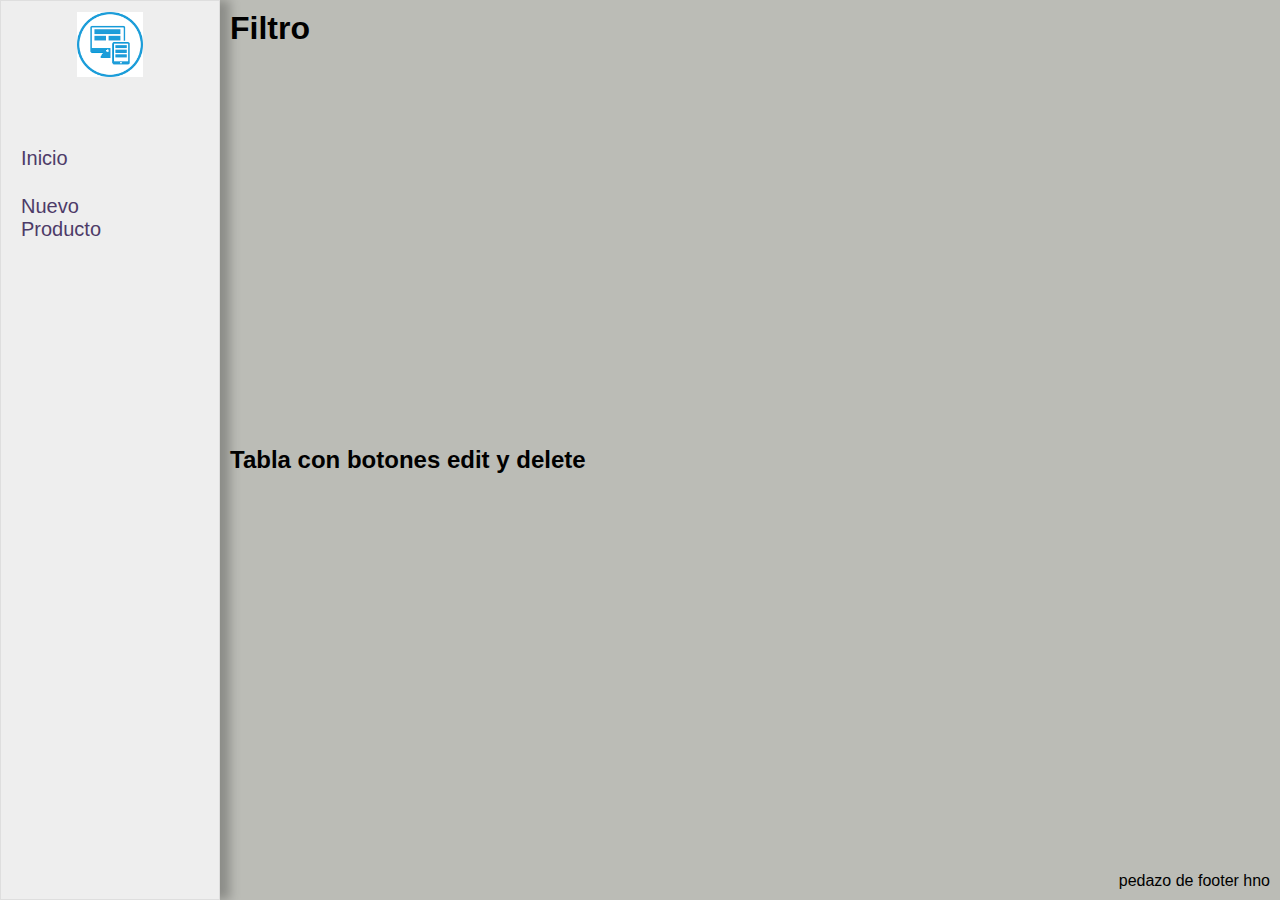
==== index.html @ 82e58bf8 "Logo provisional, navbar lateral,inicio de main page" ====
<!DOCTYPE html>
<html lang="en">
<head>
    <meta charset="UTF-8">
    <meta name="viewport" content="width=device-width, initial-scale=1.0">
    <title>Trabajo Practico Final</title>
    <link rel="stylesheet" href="estilos.css">
</head>
<body>
    <header>
        <img src="./images/logo.png" alt="">
        <nav>
            <div class="enlaces">
                <a href="#"><span>Inicio</span></a>
                <a href="#"><span>Nuevo Producto</span></a>
            </div>
        </nav>
    </header>
    <main>
        <h1>Filtro</h1>
        <h2>Tabla con botones edit y delete</h2>
        <footer>
            <p class="texto-footer">pedazo de footer hno</p>
        </footer>
    </main>
</body>
</html>
---- estilos.css ----
*{
    margin: 0;
    padding: 0;
    box-sizing: border-box;
    font-family: Arial, Helvetica, sans-serif;
}

a{
    text-decoration: none;
}

body{
    display: flex;
}

header{
    width: 220px;
    height: 100vh;
    background:#eee;
    border: 1px solid #dedede;
    box-shadow: 10px 0 10px rgba(0, 0, 0, 25%);
    display: flex;
    flex-direction: column;
    justify-content: top;
    z-index: 1;
}

header img{
    width: 30%;
    margin: 5% auto;
    cursor: pointer;
    transition: all 0.5s;
}

header img:hover{
    transform: scale(1.3);
}
nav .enlaces{
    display: flex;
    flex-direction: column;
    height: 80%;
    padding: 40px 0;
}

nav .enlaces a{
    width: 100%;
    height: 60px;
    display: flex;
    justify-content: flex-start;
    align-items: center;
    padding: 20px;
    font-size: 20px;
    color: #584871;
    transition: all 0.5s;
}
nav .enlaces a:hover{
    background: #ccc;
}

nav .enlaces span{
    width: 45%;
    color: #4d3b68;
}

main{
    width: calc(100% - 220px);
    height: 100vh;
    background: #bbbcb6;
    display: flex;
    flex-direction: column;
    justify-content: space-between;
    padding: 10px;
}

footer{
    display: flex;
    justify-content: right;
}
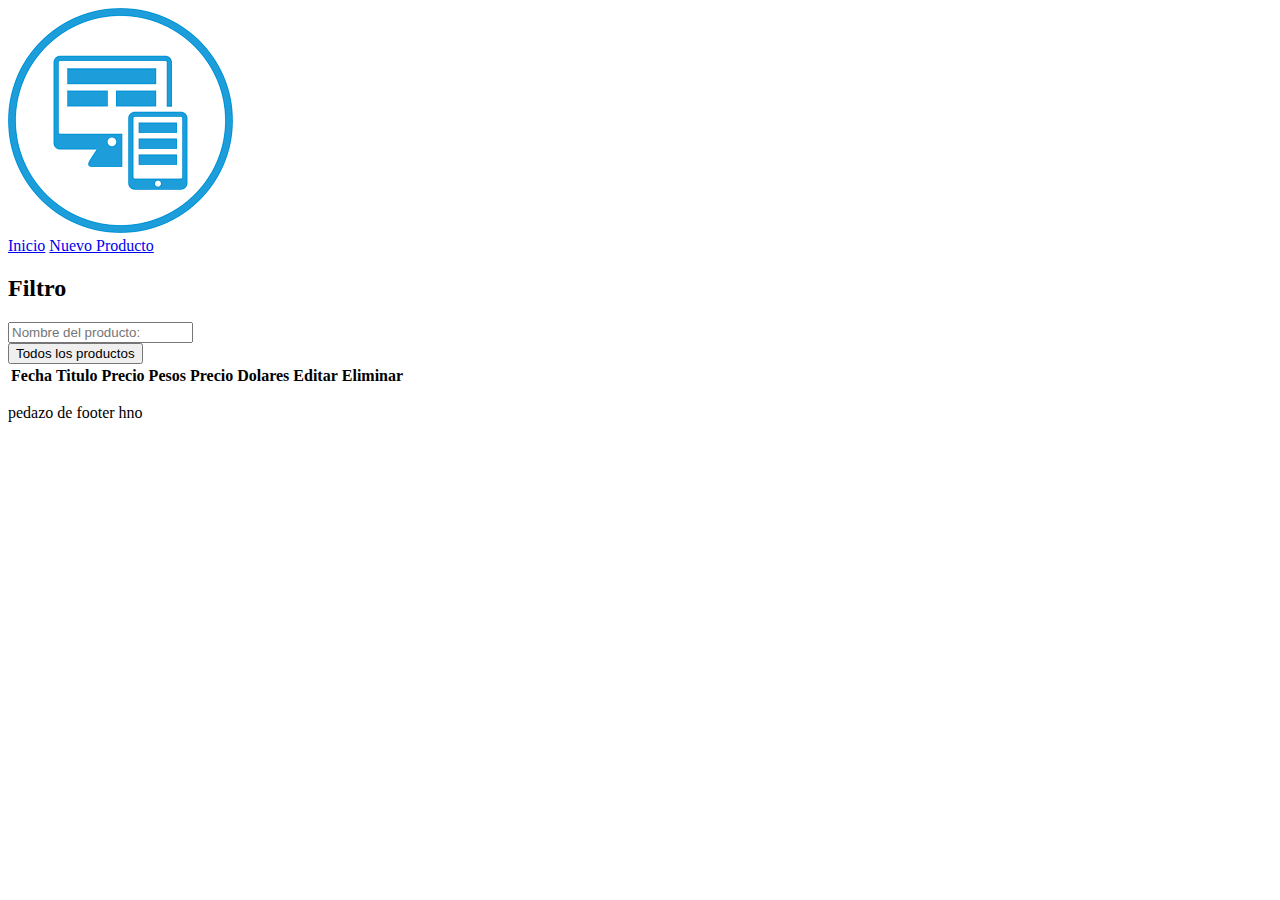
==== commit 39c19631: "imprimir productos, estructura, maquetacion" ====
--- a/index.html
+++ b/index.html
@@ -4,24 +4,34 @@
     <meta charset="UTF-8">
     <meta name="viewport" content="width=device-width, initial-scale=1.0">
     <title>Trabajo Practico Final</title>
-    <link rel="stylesheet" href="estilos.css">
+    <!-- <link rel="stylesheet" href="./estilos.css"> -->
 </head>
 <body>
-    <header>
-        <img src="./images/logo.png" alt="">
-        <nav>
-            <div class="enlaces">
-                <a href="#"><span>Inicio</span></a>
-                <a href="#"><span>Nuevo Producto</span></a>
-            </div>
-        </nav>
-    </header>
+    <script src="./components/header.js"></script>
     <main>
-        <h1>Filtro</h1>
-        <h2>Tabla con botones edit y delete</h2>
-        <footer>
-            <p class="texto-footer">pedazo de footer hno</p>
-        </footer>
+        <div class="c-filtro">
+            <h2>Filtro</h2>
+        <input type="text" name="filtro" id="filtro" placeholder="Nombre del producto: ">
+        </div>
+        <div class="tablaDeProductos">
+            <button onclick="mostrarProductos()">Todos los productos</button>
+            <table>
+                <tr>
+                    <th>Fecha</th>
+                    <th>Titulo</th>
+                    <th>Precio Pesos</th>
+                    <th>Precio Dolares</th>
+                    <th>Editar</th>
+                    <th>Eliminar</th>
+                </tr>
+                <tbody id='todosLosProductos'>
+    
+                </tbody>
+            </table>
+        </div>
     </main>
+
+    <script src="./components/footer.js"></script>
+    <script src="main.js"></script>
 </body>
 </html>--- a/estilos.css
+++ b/estilos.css
@@ -11,6 +11,7 @@
 
 body{
     display: flex;
+    background: #bbbcb6;
 }
 
 header{
@@ -65,14 +66,19 @@
 main{
     width: calc(100% - 220px);
     height: 100vh;
-    background: #bbbcb6;
+    
     display: flex;
     flex-direction: column;
+    padding: 10px;
+}
+.c-filtro{
+    display: block;
+    flex-direction: column;
     justify-content: space-between;
-    padding: 10px;
 }
 
 footer{
     display: flex;
-    justify-content: right;
+    flex-direction: column;
+    justify-content: end;
 }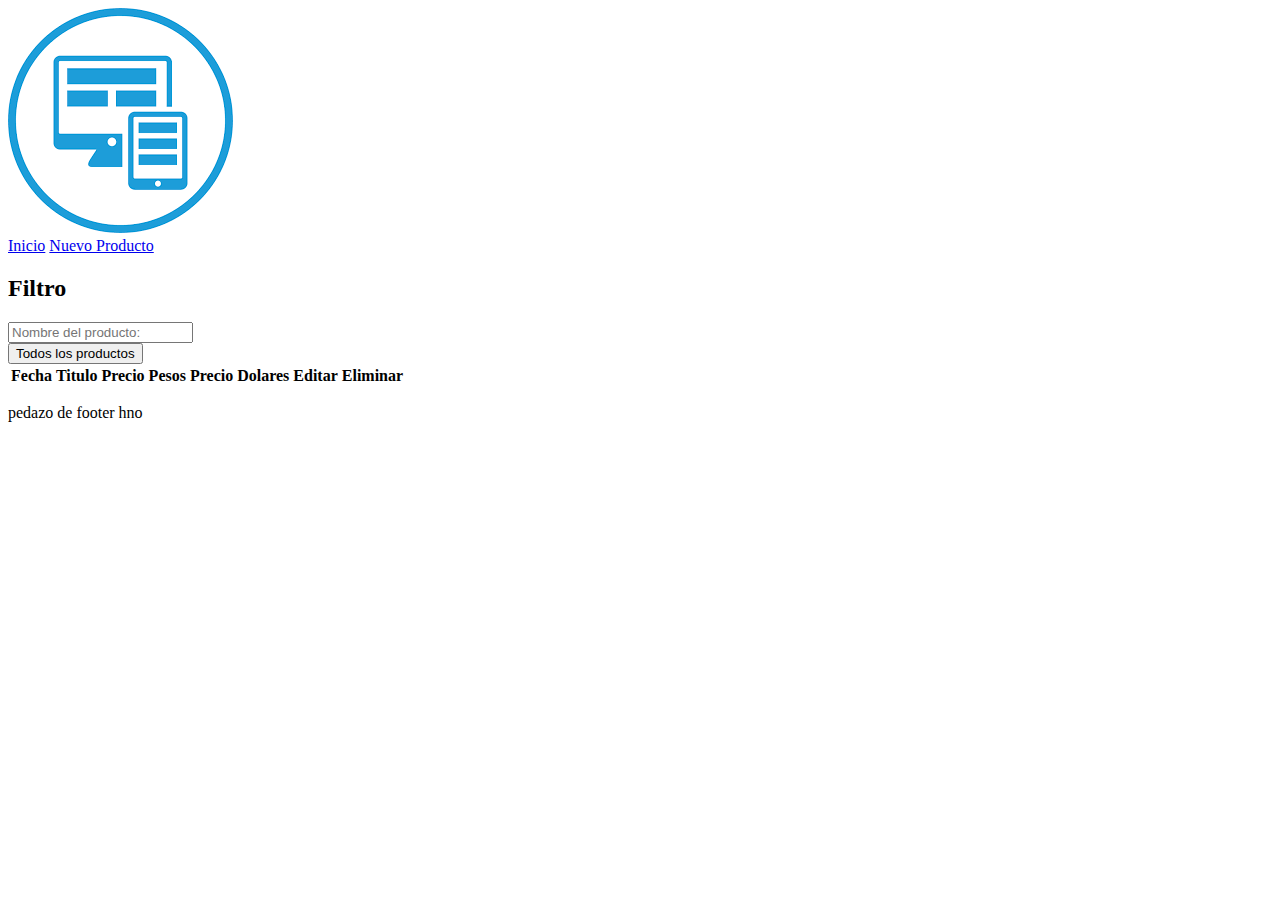
==== commit 5533f750: "Funcionalidad de eliminar" ====
--- a/index.html
+++ b/index.html
@@ -1,37 +1,81 @@
 <!DOCTYPE html>
 <html lang="en">
-<head>
-    <meta charset="UTF-8">
-    <meta name="viewport" content="width=device-width, initial-scale=1.0">
+  <head>
+    <meta charset="UTF-8" />
+    <meta name="viewport" content="width=device-width, initial-scale=1.0" />
     <title>Trabajo Practico Final</title>
     <!-- <link rel="stylesheet" href="./estilos.css"> -->
-</head>
-<body>
+  </head>
+  <body>
     <script src="./components/header.js"></script>
     <main>
-        <div class="c-filtro">
-            <h2>Filtro</h2>
-        <input type="text" name="filtro" id="filtro" placeholder="Nombre del producto: ">
+      <div class="c-filtro">
+        <h2>Filtro</h2>
+        <input
+          type="text"
+          name="filtro"
+          id="filtro"
+          placeholder="Nombre del producto: "
+        />
+      </div>
+      <div class="tablaDeProductos">
+        <button onclick="mostrarProductos()">Todos los productos</button>
+        <table>
+          <tr>
+            <th>Fecha</th>
+            <th>Titulo</th>
+            <th>Precio Pesos</th>
+            <th>Precio Dolares</th>
+            <th>Editar</th>
+            <th>Eliminar</th>
+          </tr>
+          <tbody id="todosLosProductos"></tbody>
+        </table>
+      </div>
+      <dialog id="formularioEditar">
+        <form action="#">
+          <input type="text" name="id" id="id" disabled />
+          <input
+            type="text"
+            name="nombre"
+            id="tituloProductoEditado"
+            placeholder="Edite el producto"
+          />
+          <input
+            type="number"
+            name="precioPeso"
+            id="precioPesoEditado"
+            placeholder="Edite el precio en pesos"
+          />
+          <input
+            type="number"
+            name="precioDolar"
+            id="precioDolarEditado"
+            placeholder="Edite el precio en dolares"
+          />
+          <input
+            type="date"
+            name="fecha"
+            id="fechaEditada"
+            placeholder="Edite la fecha"
+          />
+        </form>
+        <button type="submit" id="guardarCambios" onclick="editarProducto()">
+          Guardar cambios
+        </button>
+      </dialog>
+
+      <dialog id="dialogEliminar">
+        <p>Seguro que quieres eliminar este producto?</p>
+        <p id="idEliminar"></p>
+
+        <div class="opciones">
+          <button onclick="eliminarProducto()">Si</button>
+          <button>No</button>
         </div>
-        <div class="tablaDeProductos">
-            <button onclick="mostrarProductos()">Todos los productos</button>
-            <table>
-                <tr>
-                    <th>Fecha</th>
-                    <th>Titulo</th>
-                    <th>Precio Pesos</th>
-                    <th>Precio Dolares</th>
-                    <th>Editar</th>
-                    <th>Eliminar</th>
-                </tr>
-                <tbody id='todosLosProductos'>
-    
-                </tbody>
-            </table>
-        </div>
+      </dialog>
     </main>
-
     <script src="./components/footer.js"></script>
     <script src="main.js"></script>
-</body>
-</html>+  </body>
+</html>
--- a/estilos.css
+++ b/estilos.css
@@ -1,84 +1,84 @@
-*{
-    margin: 0;
-    padding: 0;
-    box-sizing: border-box;
-    font-family: Arial, Helvetica, sans-serif;
+* {
+  margin: 0;
+  padding: 0;
+  box-sizing: border-box;
+  font-family: Arial, Helvetica, sans-serif;
 }
 
-a{
-    text-decoration: none;
+a {
+  text-decoration: none;
 }
 
-body{
-    display: flex;
-    background: #bbbcb6;
+body {
+  display: flex;
+  background: #bbbcb6;
 }
 
-header{
-    width: 220px;
-    height: 100vh;
-    background:#eee;
-    border: 1px solid #dedede;
-    box-shadow: 10px 0 10px rgba(0, 0, 0, 25%);
-    display: flex;
-    flex-direction: column;
-    justify-content: top;
-    z-index: 1;
+header {
+  width: 220px;
+  height: 100vh;
+  background: #eee;
+  border: 1px solid #dedede;
+  box-shadow: 10px 0 10px rgba(0, 0, 0, 25%);
+  display: flex;
+  flex-direction: column;
+  justify-content: top;
+  z-index: 1;
 }
 
-header img{
-    width: 30%;
-    margin: 5% auto;
-    cursor: pointer;
-    transition: all 0.5s;
+header img {
+  width: 30%;
+  margin: 5% auto;
+  cursor: pointer;
+  transition: all 0.5s;
 }
 
-header img:hover{
-    transform: scale(1.3);
+header img:hover {
+  transform: scale(1.3);
 }
-nav .enlaces{
-    display: flex;
-    flex-direction: column;
-    height: 80%;
-    padding: 40px 0;
+nav .enlaces {
+  display: flex;
+  flex-direction: column;
+  height: 80%;
+  padding: 40px 0;
 }
 
-nav .enlaces a{
-    width: 100%;
-    height: 60px;
-    display: flex;
-    justify-content: flex-start;
-    align-items: center;
-    padding: 20px;
-    font-size: 20px;
-    color: #584871;
-    transition: all 0.5s;
+nav .enlaces a {
+  width: 100%;
+  height: 60px;
+  display: flex;
+  justify-content: flex-start;
+  align-items: center;
+  padding: 20px;
+  font-size: 20px;
+  color: #584871;
+  transition: all 0.5s;
 }
-nav .enlaces a:hover{
-    background: #ccc;
+nav .enlaces a:hover {
+  background: #ccc;
 }
 
-nav .enlaces span{
-    width: 45%;
-    color: #4d3b68;
+nav .enlaces span {
+  width: 45%;
+  color: #4d3b68;
 }
 
-main{
-    width: calc(100% - 220px);
-    height: 100vh;
-    
-    display: flex;
-    flex-direction: column;
-    padding: 10px;
+main {
+  width: calc(100% - 220px);
+  height: 100vh;
+
+  display: flex;
+  flex-direction: column;
+  padding: 10px;
 }
-.c-filtro{
-    display: block;
-    flex-direction: column;
-    justify-content: space-between;
+.c-filtro {
+  display: block;
+  flex-direction: column;
+  justify-content: space-between;
 }
 
-footer{
-    display: flex;
-    flex-direction: column;
-    justify-content: end;
-}+footer {
+  display: flex;
+  flex-direction: column;
+  justify-content: end;
+}
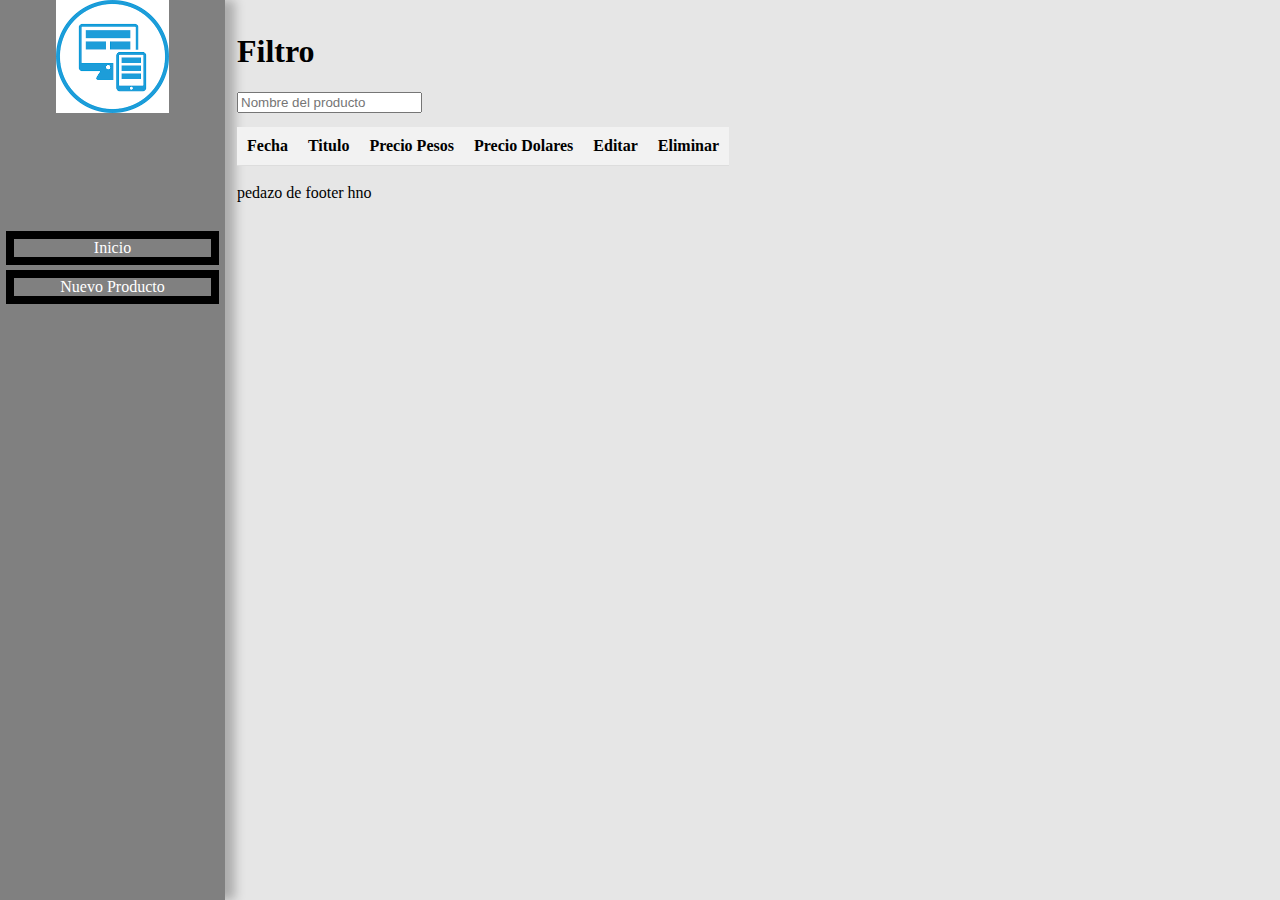
==== commit 20df7782: "Estilos y validaciones" ====
--- a/index.html
+++ b/index.html
@@ -4,22 +4,21 @@
     <meta charset="UTF-8" />
     <meta name="viewport" content="width=device-width, initial-scale=1.0" />
     <title>Trabajo Practico Final</title>
-    <!-- <link rel="stylesheet" href="./estilos.css"> -->
+    <link rel="stylesheet" href="./estilos.css">
   </head>
-  <body>
+  <body onload="mostrarProductos()">
     <script src="./components/header.js"></script>
     <main>
       <div class="c-filtro">
-        <h2>Filtro</h2>
+        <h1>Filtro</h1>
         <input
           type="text"
           name="filtro"
           id="filtro"
-          placeholder="Nombre del producto: "
+          placeholder="Nombre del producto"
         />
       </div>
       <div class="tablaDeProductos">
-        <button onclick="mostrarProductos()">Todos los productos</button>
         <table>
           <tr>
             <th>Fecha</th>
@@ -63,6 +62,7 @@
         <button type="submit" id="guardarCambios" onclick="editarProducto()">
           Guardar cambios
         </button>
+        <button onclick="cerrarDialog('formularioEditar')">Salir</button>
       </dialog>
 
       <dialog id="dialogEliminar">
@@ -71,11 +71,11 @@
 
         <div class="opciones">
           <button onclick="eliminarProducto()">Si</button>
-          <button>No</button>
+          <button onclick="cerrarDialog('dialogEliminar')">No</button>
         </div>
       </dialog>
+      <script src="./components/footer.js"></script>
     </main>
-    <script src="./components/footer.js"></script>
     <script src="main.js"></script>
   </body>
 </html>
--- a/estilos.css
+++ b/estilos.css
@@ -1,84 +1,82 @@
-* {
-  margin: 0;
-  padding: 0;
-  box-sizing: border-box;
-  font-family: Arial, Helvetica, sans-serif;
-}
-
-a {
-  text-decoration: none;
-}
-
 body {
   display: flex;
-  background: #bbbcb6;
+  height: 100dvh;
+  margin: 0;
+  background-color: rgb(230, 230, 230);
 }
 
 header {
-  width: 220px;
-  height: 100vh;
-  background: #eee;
-  border: 1px solid #dedede;
-  box-shadow: 10px 0 10px rgba(0, 0, 0, 25%);
   display: flex;
   flex-direction: column;
-  justify-content: top;
-  z-index: 1;
+  background-color: grey;
+  box-shadow: 10px 0 10px rgba(0, 0, 0, 25%);
 }
 
-header img {
-  width: 30%;
-  margin: 5% auto;
-  cursor: pointer;
-  transition: all 0.5s;
+.imagen {
+  display: flex;
+  justify-content: center;
 }
-
-header img:hover {
-  transform: scale(1.3);
+.imagen img {
+  width: 50%;
+  height: auto;
 }
-nav .enlaces {
+.enlaces {
   display: flex;
   flex-direction: column;
-  height: 80%;
-  padding: 40px 0;
+  margin-top: 50%;
+  gap: 5px;
+  padding: 6px;
 }
-
-nav .enlaces a {
-  width: 100%;
-  height: 60px;
-  display: flex;
-  justify-content: flex-start;
-  align-items: center;
-  padding: 20px;
-  font-size: 20px;
-  color: #584871;
-  transition: all 0.5s;
-}
-nav .enlaces a:hover {
-  background: #ccc;
-}
-
-nav .enlaces span {
-  width: 45%;
-  color: #4d3b68;
+.enlaces a {
+  border: 0.5em solid black;
+  text-align: center;
+  text-transform: none;
+  text-decoration: none;
+  color: white;
 }
 
 main {
-  width: calc(100% - 220px);
-  height: 100vh;
-
   display: flex;
   flex-direction: column;
-  padding: 10px;
-}
-.c-filtro {
-  display: block;
-  flex-direction: column;
-  justify-content: space-between;
+  padding: 12px;
+  gap: 2px;
 }
 
-footer {
-  display: flex;
-  flex-direction: column;
-  justify-content: end;
+.c-filtro {
+  margin-bottom: 12px;
 }
+
+.tablaDeProductos table {
+  table-layout: fixed;
+  border-collapse: collapse;
+}
+
+th,
+td {
+  padding: 10px;
+  text-align: left;
+  border-bottom: 1px solid #ddd;
+}
+
+th {
+  background-color: #f2f2f2;
+}
+
+tr:hover {
+  background-color: #f5f5f5;
+}
+
+.editar {
+  color: #007bff;
+  cursor: pointer;
+}
+
+.eliminar {
+  color: #f50303;
+  cursor: pointer;
+}
+
+.editar:hover, .eliminar:hover {
+  text-decoration: underline;
+}
+
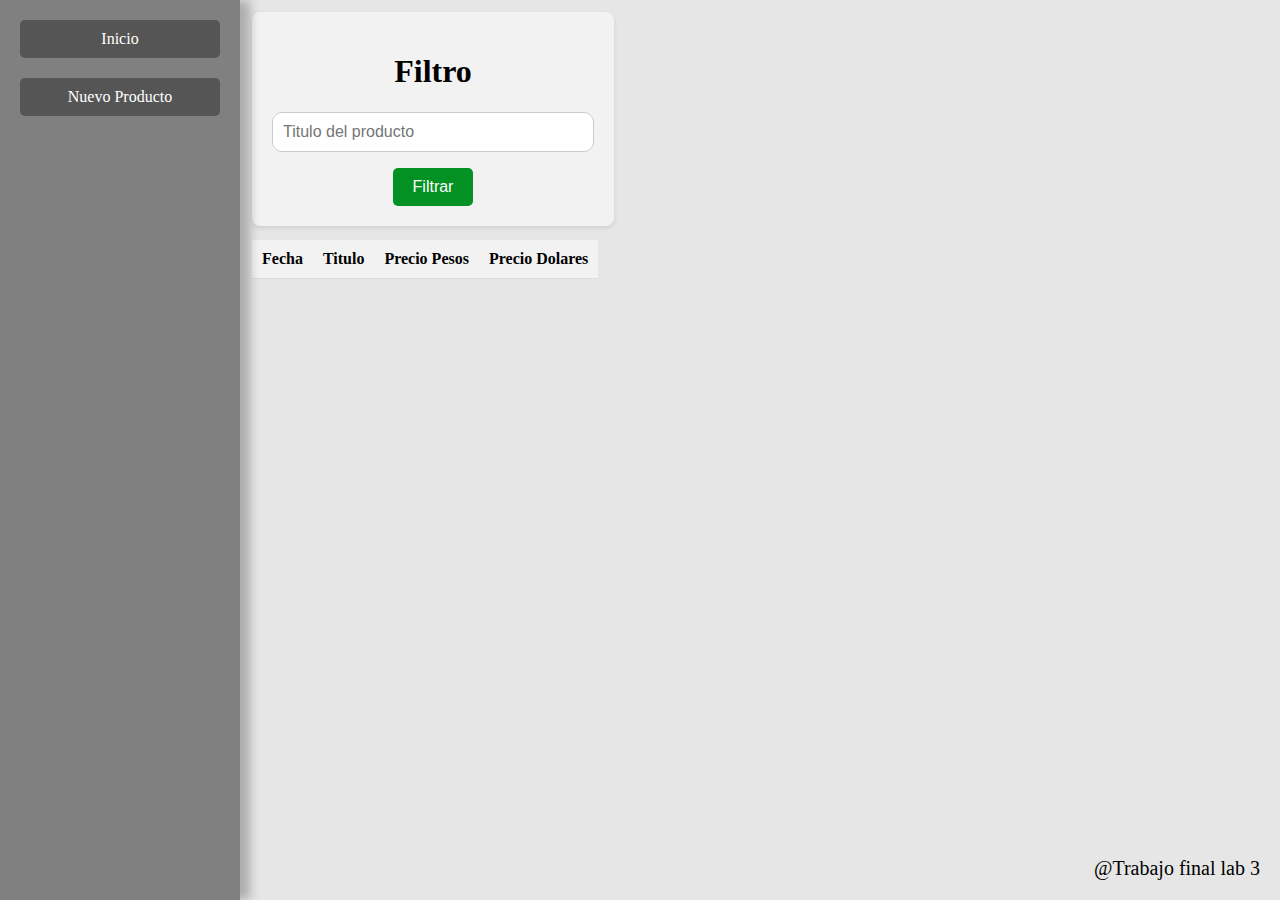
==== commit 89b92fdc: "fin funcion filtro, fin estilos desktop" ====
--- a/index.html
+++ b/index.html
@@ -4,7 +4,7 @@
     <meta charset="UTF-8" />
     <meta name="viewport" content="width=device-width, initial-scale=1.0" />
     <title>Trabajo Practico Final</title>
-    <link rel="stylesheet" href="./estilos.css">
+    <link rel="stylesheet" href="./estilos.css" />
   </head>
   <body onload="mostrarProductos()">
     <script src="./components/header.js"></script>
@@ -15,8 +15,9 @@
           type="text"
           name="filtro"
           id="filtro"
-          placeholder="Nombre del producto"
+          placeholder="Titulo del producto"
         />
+        <button onclick="filtrar()">Filtrar</button>
       </div>
       <div class="tablaDeProductos">
         <table>
@@ -25,8 +26,8 @@
             <th>Titulo</th>
             <th>Precio Pesos</th>
             <th>Precio Dolares</th>
-            <th>Editar</th>
-            <th>Eliminar</th>
+            <!-- <th>Editar</th>
+            <th>Eliminar</th> -->
           </tr>
           <tbody id="todosLosProductos"></tbody>
         </table>
@@ -70,11 +71,15 @@
         <p id="idEliminar"></p>
 
         <div class="opciones">
-          <button onclick="eliminarProducto()">Si</button>
-          <button onclick="cerrarDialog('dialogEliminar')">No</button>
+          <button onclick="eliminarProducto()" class="eliminar">Si</button>
+          <button onclick="cerrarDialog('dialogEliminar')" class="no-eliminar">
+            No
+          </button>
         </div>
       </dialog>
-      <script src="./components/footer.js"></script>
+      <div class="footer">
+        <script src="./components/footer.js"></script>
+      </div>
     </main>
     <script src="main.js"></script>
   </body>
--- a/estilos.css
+++ b/estilos.css
@@ -10,29 +10,28 @@
   flex-direction: column;
   background-color: grey;
   box-shadow: 10px 0 10px rgba(0, 0, 0, 25%);
+  z-index: 1;
+  width: 200px;
+  padding: 20px;
 }
 
-.imagen {
-  display: flex;
-  justify-content: center;
-}
-.imagen img {
-  width: 50%;
-  height: auto;
-}
 .enlaces {
   display: flex;
   flex-direction: column;
-  margin-top: 50%;
-  gap: 5px;
-  padding: 6px;
+  gap: 20px;
 }
 .enlaces a {
-  border: 0.5em solid black;
   text-align: center;
-  text-transform: none;
   text-decoration: none;
-  color: white;
+  color: #fff;
+  background-color: #555;
+  padding: 10px;
+  border-radius: 5px;
+  transition: background-color 0.3s ease;
+}
+
+.enlaces a:hover {
+  background-color: #777;
 }
 
 main {
@@ -65,18 +64,135 @@
 tr:hover {
   background-color: #f5f5f5;
 }
-
+button {
+  color: whitesmoke;
+  cursor: pointer;
+  padding: 10px;
+  border-radius: 5px;
+  border: none;
+}
 .editar {
-  color: #007bff;
-  cursor: pointer;
+  background-color: #007bff;
 }
 
 .eliminar {
-  color: #f50303;
-  cursor: pointer;
+  background-color: #ca1010;
 }
 
-.editar:hover, .eliminar:hover {
+.editar:hover,
+.eliminar:hover {
   text-decoration: underline;
 }
 
+.c-filtro {
+  background-color: #f2f2f2;
+  border-radius: 8px;
+  padding: 20px;
+  box-shadow: 0 2px 4px rgba(0, 0, 0, 0.1);
+  display: flex;
+  flex-direction: column;
+  align-items: center;
+}
+
+.c-filtro input {
+  width: 300px;
+  padding: 10px;
+  font-size: 16px;
+  border: 1px solid #ccc;
+  border-radius: 10px;
+  outline: none;
+  margin-bottom: 16px;
+}
+
+.c-filtro button {
+  background-color: #039124;
+  color: white;
+  border: none;
+  padding: 10px 20px;
+  font-size: 16px;
+  border-radius: 5px;
+  cursor: pointer;
+  transition: background-color 0.3s ease;
+}
+.formulario {
+  padding: 20px;
+  background-color: #f4f4f4;
+  border-radius: 8px;
+  box-shadow: 0 2px 4px rgba(0, 0, 0, 0.1);
+}
+.formulario form {
+  display: flex;
+  flex-direction: column;
+  gap: 16px;
+}
+
+.formulario input {
+  padding: 10px;
+  font-size: 15px;
+  border: 1px solid #ccc;
+  border-radius: 4px;
+  outline: none;
+}
+
+.formulario button {
+  background-color: #039124;
+  padding: 10px 20px;
+  font-size: 16px;
+  border-radius: 4px;
+  margin-top: 10px;
+  cursor: pointer;
+  transition: background-color 0.3s ease;
+}
+
+dialog {
+  border: none;
+  background-color: #fff;
+  border-radius: 8px;
+  box-shadow: 0 2px 8px rgba(0, 0, 0, 0.15);
+  padding: 20px;
+  width: 400px;
+  max-width: 90%;
+}
+
+dialog form {
+  display: flex;
+  flex-direction: column;
+  gap: 16px;
+}
+
+dialog input {
+  padding: 10px;
+  font-size: 16px;
+  border: 1px solid #ccc;
+  border-radius: 4px;
+  outline: none;
+}
+
+dialog button {
+  background-color: #007bff;
+  font-size: 16px;
+  padding: 10px 20px;
+  margin-top: 10px;
+}
+
+dialog .no-eliminar {
+  background-color: #039124;
+  font-size: 16px;
+  padding: 10px 20px;
+  margin-top: 10px;
+}
+
+.footer {
+  position: absolute;
+  bottom: 0;
+  right: 0;
+  width: 100%;
+  color: black;
+  padding: 20px;
+  text-align: end;
+}
+
+#texto-footer {
+  font-size: 20px;
+  margin: 0;
+}
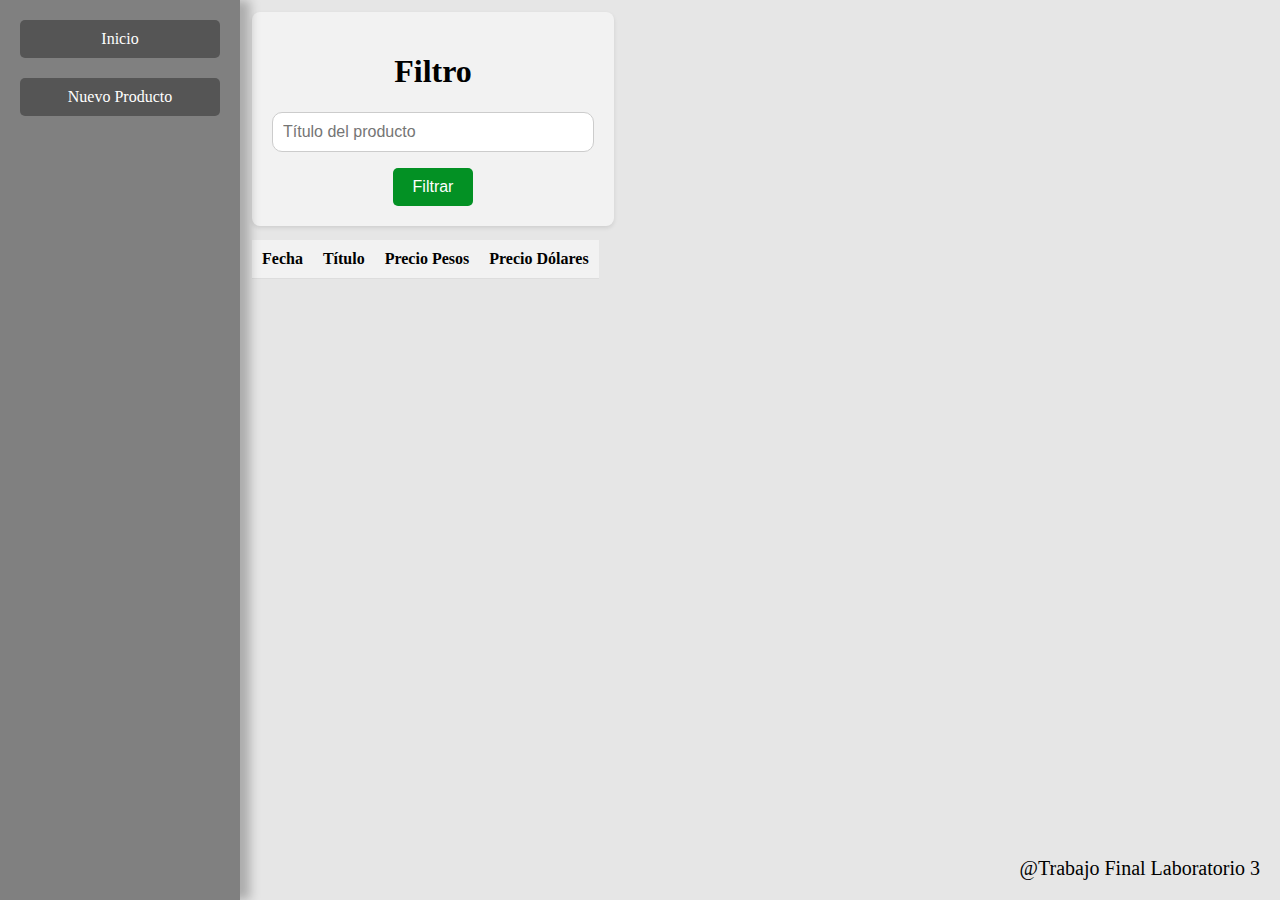
==== commit 0f42d43c: "Ultimas correcciones y validaciones para la entrega" ====
--- a/index.html
+++ b/index.html
@@ -15,7 +15,7 @@
           type="text"
           name="filtro"
           id="filtro"
-          placeholder="Titulo del producto"
+          placeholder="Título del producto"
         />
         <button onclick="filtrar()">Filtrar</button>
       </div>
@@ -23,9 +23,9 @@
         <table>
           <tr>
             <th>Fecha</th>
-            <th>Titulo</th>
+            <th>Título</th>
             <th>Precio Pesos</th>
-            <th>Precio Dolares</th>
+            <th>Precio Dólares</th>
             <!-- <th>Editar</th>
             <th>Eliminar</th> -->
           </tr>
@@ -39,25 +39,25 @@
             type="text"
             name="nombre"
             id="tituloProductoEditado"
-            placeholder="Edite el producto"
+            placeholder="Título del producto"
           />
           <input
             type="number"
             name="precioPeso"
             id="precioPesoEditado"
-            placeholder="Edite el precio en pesos"
+            placeholder="Precio en pesos"
           />
           <input
             type="number"
             name="precioDolar"
             id="precioDolarEditado"
-            placeholder="Edite el precio en dolares"
+            placeholder="Precio en dólares"
           />
           <input
             type="date"
             name="fecha"
             id="fechaEditada"
-            placeholder="Edite la fecha"
+            placeholder="Fecha"
           />
         </form>
         <button type="submit" id="guardarCambios" onclick="editarProducto()">
@@ -67,7 +67,7 @@
       </dialog>
 
       <dialog id="dialogEliminar">
-        <p>Seguro que quieres eliminar este producto?</p>
+        <p>¿Seguro que quieres eliminar este producto?</p>
         <p id="idEliminar"></p>
 
         <div class="opciones">
--- a/estilos.css
+++ b/estilos.css
@@ -20,6 +20,7 @@
   flex-direction: column;
   gap: 20px;
 }
+
 .enlaces a {
   text-align: center;
   text-decoration: none;
@@ -46,7 +47,7 @@
 }
 
 .tablaDeProductos table {
-  table-layout: fixed;
+  table-layout: auto;
   border-collapse: collapse;
 }
 
@@ -55,6 +56,7 @@
   padding: 10px;
   text-align: left;
   border-bottom: 1px solid #ddd;
+  text-transform: capitalize;
 }
 
 th {
@@ -64,6 +66,7 @@
 tr:hover {
   background-color: #f5f5f5;
 }
+
 button {
   color: whitesmoke;
   cursor: pointer;
@@ -71,6 +74,7 @@
   border-radius: 5px;
   border: none;
 }
+
 .editar {
   background-color: #007bff;
 }
@@ -114,12 +118,14 @@
   cursor: pointer;
   transition: background-color 0.3s ease;
 }
+
 .formulario {
   padding: 20px;
   background-color: #f4f4f4;
   border-radius: 8px;
   box-shadow: 0 2px 4px rgba(0, 0, 0, 0.1);
 }
+
 .formulario form {
   display: flex;
   flex-direction: column;
@@ -196,3 +202,78 @@
   font-size: 20px;
   margin: 0;
 }
+
+@media (max-width: 900px) {
+  body {
+    flex-direction: column;
+  }
+
+  header {
+    position: fixed;
+    bottom: 0;
+    width: 100%;
+    padding: 10px 0;
+  }
+
+  .enlaces {
+    justify-content: space-around;
+    width: 100%;
+  }
+
+  .enlaces a {
+    flex-grow: 1;
+    margin: 0 5px;
+  }
+
+  main {
+    padding: 16px;
+  }
+
+  .c-filtro {
+    margin-bottom: 16px;
+  }
+
+  .tablaDeProductos table {
+    font-size: 14px;
+  }
+
+  th,
+  td {
+    padding: 8px;
+  }
+
+  .formulario {
+    padding: 16px;
+  }
+}
+
+/* Media Query para pantallas de 900px o menos */
+@media (max-width: 900px) {
+  body {
+    flex-direction: column;
+  }
+
+  header {
+    width: 100%;
+    order: 2;
+  }
+  .enlaces {
+    flex-direction: row;
+  }
+  main {
+    order: 1;
+    width: 100%;
+  }
+
+  .c-filtro {
+    order: 1;
+  }
+
+  .tablaDeProductos {
+    order: 2;
+  }
+
+  .footer {
+    display: none;
+  }
+}
